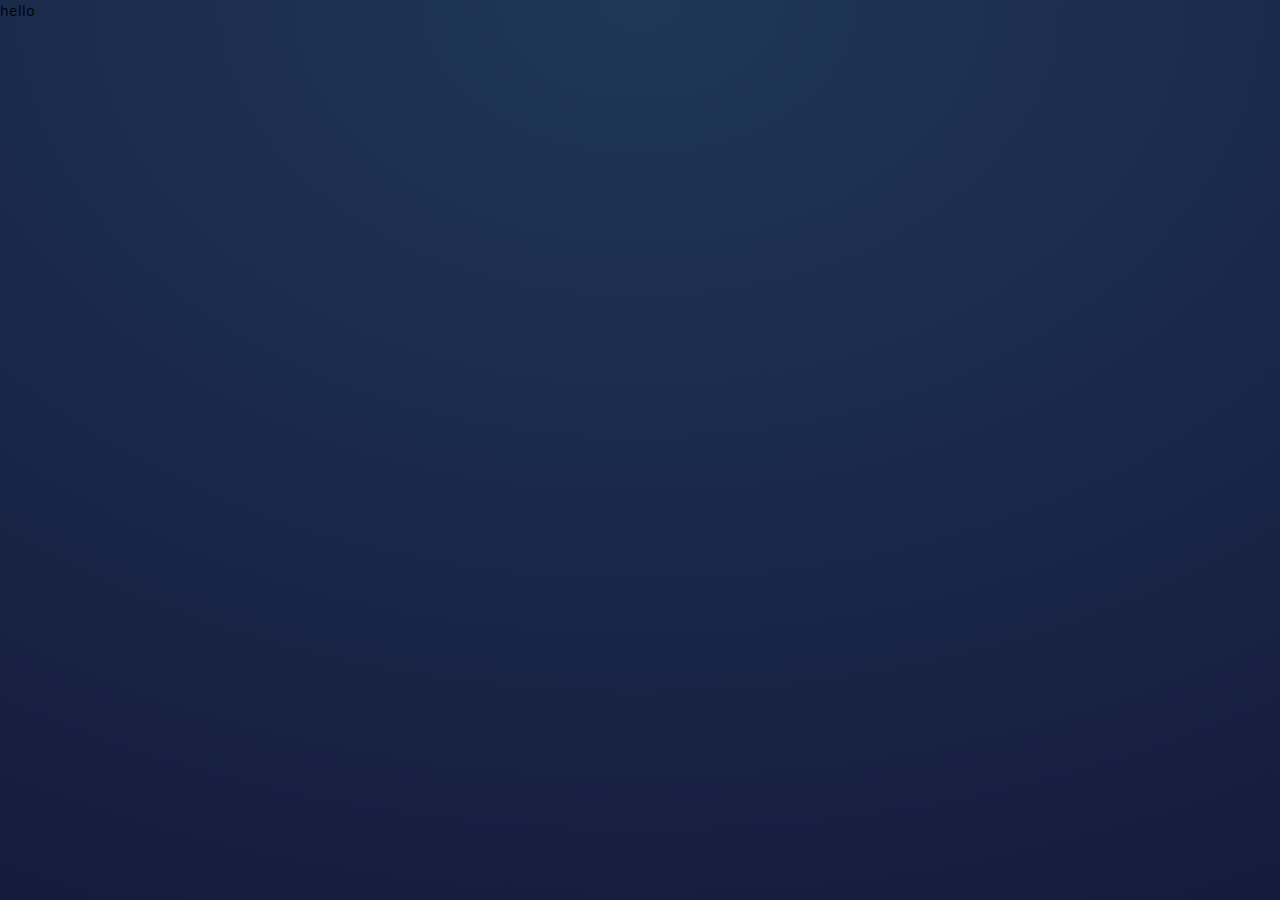
==== index.html @ 7fd66105 "init" ====
<!DOCTYPE html>
<html lang="en">
  <head>
    <meta charset="UTF-8" />
    <meta http-equiv="X-UA-Compatible" content="IE=edge" />
    <meta name="viewport" content="width=device-width, initial-scale=1.0" />
    <title>Rock Paper Scissors</title>
    <link rel="preconnect" href="https://fonts.googleapis.com" />
    <link rel="preconnect" href="https://fonts.gstatic.com" crossorigin />
    <link
      href="https://fonts.googleapis.com/css2?family=Barlow:wght@600&display=swap"
      rel="stylesheet"
    />
    <link rel="stylesheet" href="style.css" />
  </head>
  <body>
    <div class="wrapper">
      <div class="scoreboard">
        <div class="title">hello</div>
      </div>
    </div>
  </body>
</html>
---- style.css ----
* {
  padding: 0;
  margin: 0;
  box-sizing: border-box;
}

body {
  font-family: "Barlow", sans-serif;
}

.wrapper {
  width: 100vw;
  height: 100vh;

  background: radial-gradient(
    134.34% 134.34% at 50% 0%,
    #1f3757 0%,
    #131537 100%
  );
}
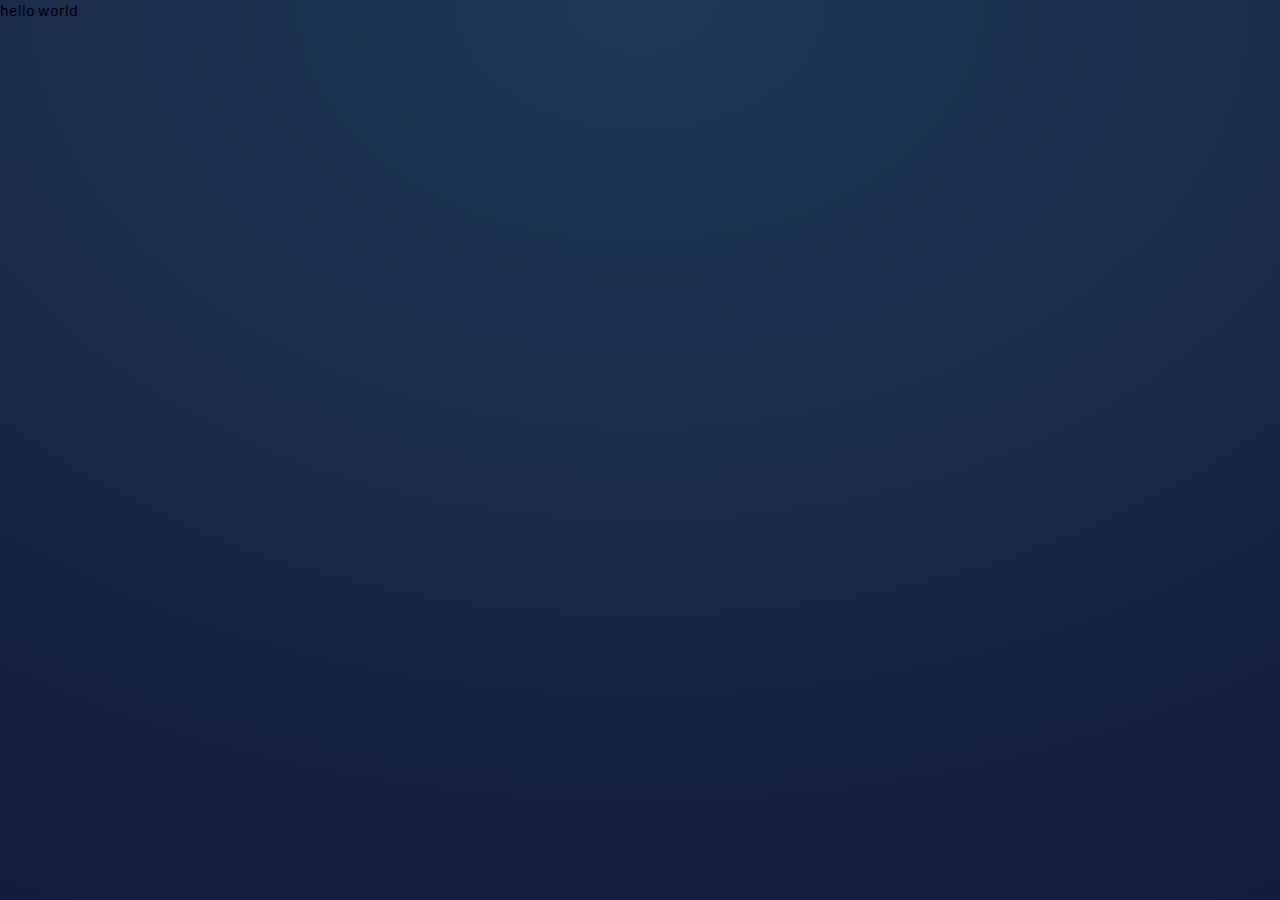
==== commit 7f5b112c: "blank" ====
--- a/index.html
+++ b/index.html
@@ -16,7 +16,7 @@
   <body>
     <div class="wrapper">
       <div class="scoreboard">
-        <div class="title">hello</div>
+        <div class="title">hello world</div>
       </div>
     </div>
   </body>
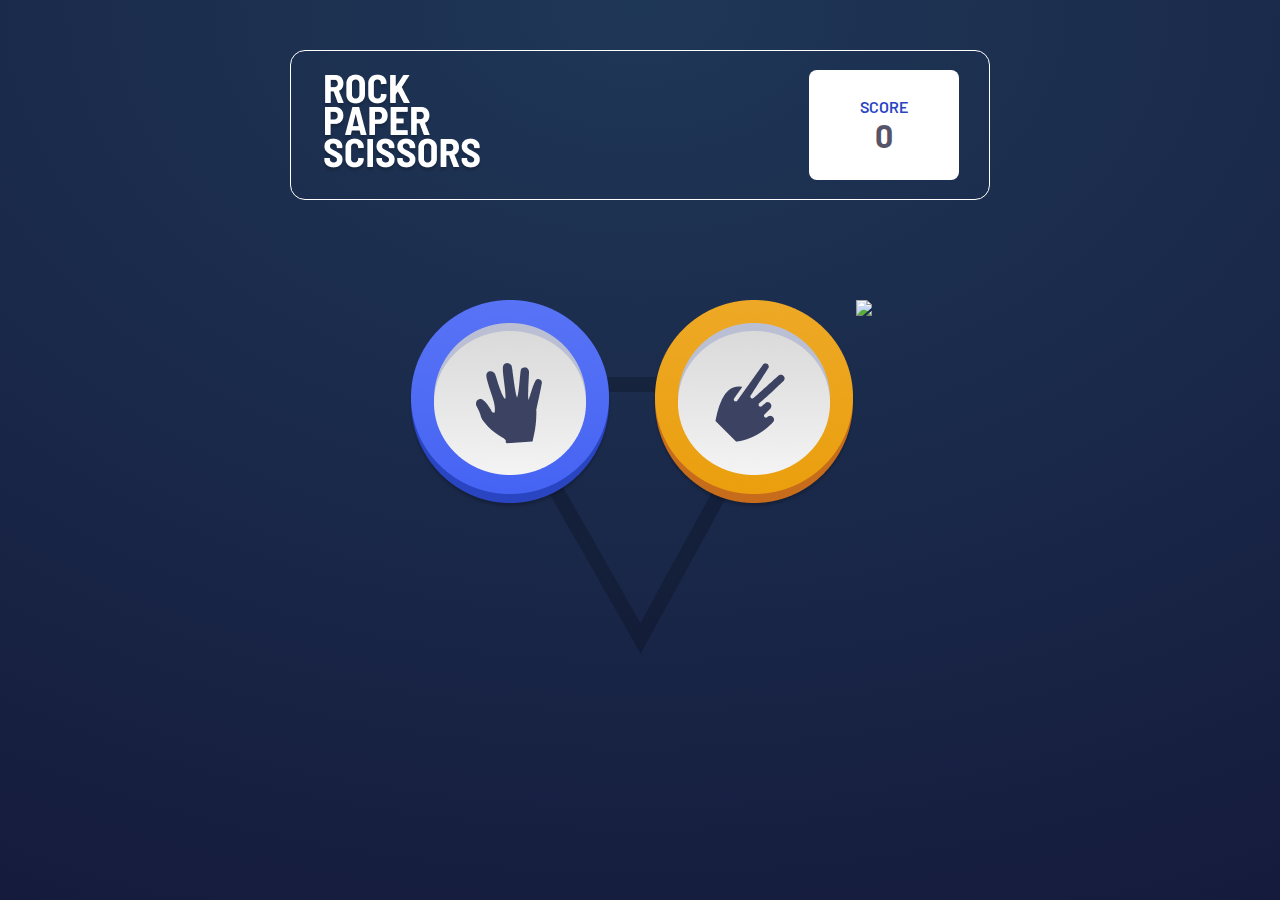
==== commit 2e6d1769: "Hands Complete" ====
--- a/index.html
+++ b/index.html
@@ -16,7 +16,25 @@
   <body>
     <div class="wrapper">
       <div class="scoreboard">
-        <div class="title">hello world</div>
+        <div class="title">
+          <img src="/assets/title.png" class="img" />
+        </div>
+        <div class="score">
+          <p>SCORE</p>
+          <h1>0</h1>
+        </div>
+      </div>
+
+      <div class="hands">
+        <div class="hand paper">
+          <img src="/assets/Paper.png" />
+        </div>
+        <div class="hand scissors">
+          <img src="/assets/Scissors.png" />
+        </div>
+        <div class="hand rock">
+          <img src="/assets/rock.png" />
+        </div>
       </div>
     </div>
   </body>
--- a/style.css
+++ b/style.css
@@ -17,4 +17,70 @@
     #1f3757 0%,
     #131537 100%
   );
+
+  display: flex;
+  flex-direction: column;
+  align-items: center;
 }
+.scoreboard {
+  width: 700px;
+  border: 1px solid white;
+  border-radius: 15px;
+  margin-top: 50px;
+  height: 150px;
+
+  display: flex;
+  justify-content: space-between;
+  align-items: center;
+}
+.score {
+  width: 150px;
+  height: 110px;
+  background-color: white;
+  border-radius: 8px;
+  margin-right: 30px;
+  display: flex;
+  flex-direction: column;
+  justify-content: center;
+  align-items: center;
+}
+.title {
+  margin-left: 30px;
+}
+.score h1 {
+  color: #565468;
+}
+.score p {
+  font-size: 16px;
+  color: #2a45c2;
+  font-weight: 600;
+  line-height: 19px;
+  letter-spacing: 2.5;
+}
+
+.hands {
+  background-image: url(assets/triangle.png);
+  background-repeat: no-repeat;
+  background-position: center;
+  width: 476px;
+  height: 430px;
+  display: flex;
+  flex-wrap: wrap;
+  justify-content: center;
+  margin-top: 100px;
+}
+.scissors {
+  margin-left: 20px;
+}
+.paper {
+  margin-right: 20px;
+}
+
+.hands .hand {
+  cursor: pointer;
+  transition: all 0.25s;
+}
+
+.hands .hand:hover {
+  transform: translate3d(0px, -8px, 0px);
+}
